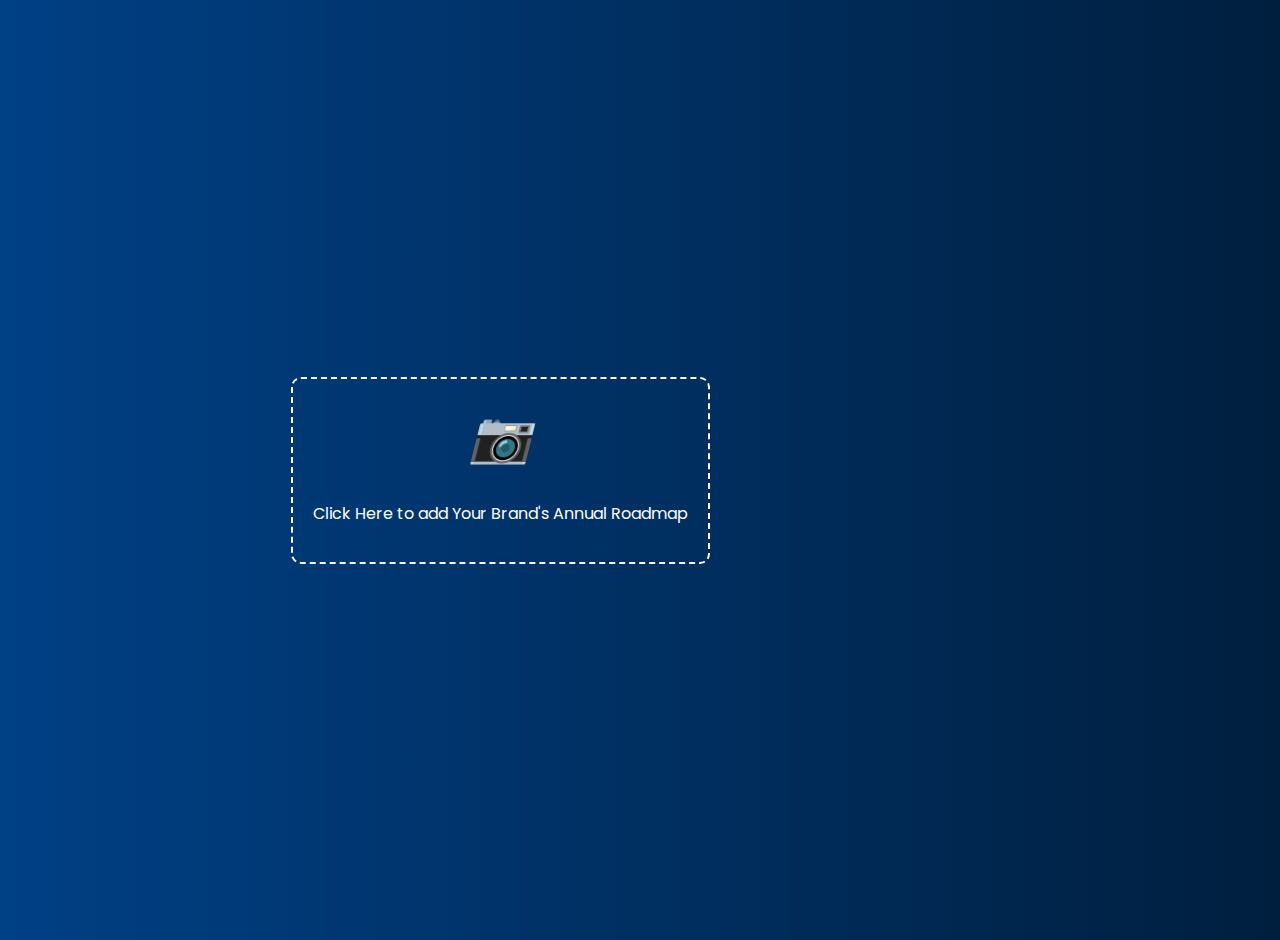
==== annual-plan.html @ 2d163536 "Add files via upload" ====
<!DOCTYPE html>
<html lang="en">
<head>
    <meta charset="UTF-8">
    <meta name="viewport" content="width=device-width, initial-scale=1.0">
    <link rel="stylesheet" href="styles.css">
    <title>Annual Roadmap</title>
</head>
<body>
    <div class="container">
        <div id="upload-container" class="upload-container">
            <input type="file" id="file-input" class="file-input" accept="image/*" style="display: none;">
            <label for="file-input" class="file-label">
                <i class="file-icon">&#128247;</i>
                <p>Click Here to add Your Brand's Annual Roadmap</p>
            </label>
        </div>
        <div id="image-display" class="image-display" style="display: none;">
            <img id="uploaded-image" src="#" alt="Uploaded Image">
        </div>
    </div>
    <script src="script.js"></script>
</body>
</html>
---- styles.css ----
@import url('https://fonts.googleapis.com/css2?family=Poppins:wght@400;700&display=swap');


body {
    font-family: 'Poppins', sans-serif;
    margin: 0;
    padding: 0;
    display: flex;
    background: linear-gradient(to right, #004085, #001f3f);
    color: white;
}

.sidebar {
    width: 250px;
    height: 100vh;
    background-color: #001f3f;
    display: flex;
    flex-direction: column;
    padding-top: 20px;
    padding-bottom: 20px; /* Add padding at the bottom */
    position: fixed;
    top: 0;
    left: 0;
    overflow-y: auto; /* Add vertical scroll if needed */
    scrollbar-width: none; /* For Firefox */
    -ms-overflow-style: none;  /* For Internet Explorer and Edge */
}

.sidebar::-webkit-scrollbar {
    display: none; /* For Chrome, Safari, and Opera */
}

.sidebar-logo {
    display: flex;
    justify-content: center;
    align-items: center;
    margin-bottom: 20px;
}

.logo {
    max-width: 200px;
    height: auto;
}

.sidebar-menu {
    list-style-type: none;
    padding: 0;
    width: 100%;
    flex: 1;
    overflow-y: auto; /* Add vertical scroll if needed */
    scrollbar-width: none; /* For Firefox */
    -ms-overflow-style: none;  /* For Internet Explorer and Edge */
}

.sidebar-menu::-webkit-scrollbar {
    display: none; /* For Chrome, Safari, and Opera */
}

.sidebar-menu li {
    width: 100%;
}

.sidebar-menu li a {
    display: flex;
    align-items: center;
    padding: 10px 20px;
    color: white;
    text-decoration: none;
    width: 100%;
    box-sizing: border-box;
}

.sidebar-menu li a i {
    margin-right: 10px;
}

.sidebar-menu li a:hover {
    background-color: #007bff;
}

.analytics-hub-button {
    display: flex;
    align-items: center;
    justify-content: center;
    padding: 10px 0;
    color: white;
    text-decoration: none;
    border: 2px solid white;
    border-radius: 4px;
    font-family: 'Poppins', sans-serif;
    font-size: 16px;
    background-color: transparent;
    margin: 10px; /* 10px margin on all sides */
    margin-bottom: 30px; /* Additional margin at the bottom */
    box-sizing: border-box;
}


.analytics-hub-button:hover {
    background-color: rgba(255, 255, 255, 0.1);
}

.main-content {
    margin-left: 250px;
    padding: 20px;
    width: calc(100% - 250px);
}

.header {
    margin-top: 20px;
}

.header h1 {
    font-size: 36px;
    font-weight: bold;
    margin-bottom: 10px;
}

.header h2 {
    font-size: 20px;
    font-weight: normal;
    margin-bottom: 30px;
}

.container {
    width: 100%;
    max-width: 1000px;
    padding: 20px;
    border-radius: 10px;
    box-sizing: border-box;
    overflow: hidden;
}

.input-container {
    display: flex;
    justify-content: space-between;
    padding-bottom: 20px;
    gap: 20px;
}

.input-box {
    background-color: transparent;
    padding: 15px;
    border-radius: 8px;
    flex: 1;
    min-width: 0;
    box-sizing: border-box;
}

.input-box label {
    display: block;
    margin-bottom: 5px;
    font-size: 20px;
    font-weight: bold;
    color: #ffffff;
}

.input-box input, .input-box input[type="range"] {
    width: 100%;
    padding: 10px;
    border: none;
    border-bottom: 2px solid #ffffff;
    border-radius: 0;
    background: transparent;
    font-size: 14px;
    color: #ffffff;
    text-align: center;
    font-family: 'Poppins', sans-serif;
}

.input-box input::placeholder {
    color: #cccccc;
    font-family: 'Poppins', sans-serif;
    text-align: center;
}

.input-box input:focus::placeholder {
    color: transparent;
}

.input-box .range-value {
    margin-top: 10px;
    color: #ffffff;
}

.toggle-container {
    cursor: pointer;
    margin-bottom: 20px;
    display: flex;
    align-items: center;
    justify-content: center;
    gap: 10px;
}

.toggle-text {
    font-size: 18px;
    font-weight: bold;
}

.toggle-icon {
    font-size: 24px;
    font-weight: bold;
}

.metrics-subtext {
    margin-bottom: 20px;
    font-size: 14px;
    color: #cccccc;
}

button {
    width: 100%;
    padding-left: 10px;
    padding-right: 10px;
    padding-bottom: 5px;
    padding-top: 5px;
    border: none;
    border-radius: 4px;
    background-color: #007bff;
    color: white;
    font-size: 16px;
    cursor: pointer;
    font-family: 'Poppins', sans-serif;
    font-weight: bold;
}

button:hover {
    background-color: #0056b3;
}

.results {
    margin-top: 20px;
    padding: 10px;
    border-radius: 4px;
    color: #ffffff;
    display: none;
    text-align: left;
}

/* Checklist Styles */
body.modal-open {
    overflow: hidden;
}

.checklist-container {
    display: flex;
    gap: 20px;
    justify-content: space-between;
    padding: 20px;
    margin-top: 20px;
}

.checklist-container .task-bucket {
    background-color: #ffffff;
    padding: 20px;
    border-radius: 8px;
    width: 30%;
    box-shadow: 0 0 10px rgba(0, 0, 0, 0.1);
    transition: background-color 0.3s ease;
    color: #000000;
}

.on-hold-btn, .done-btn, .delete-task-btn {
    background-color: #007bff; /* Blue background */
    color: white;              /* White text */
    border: none;
    border-radius: 4px;        /* Optional: rounded corners */
    width: 30px;               /* Fixed width */
    height: 30px;              /* Fixed height */
    display: flex;
    align-items: center;
    justify-content: center;
    font-size: 13px;           /* Font size for the icons */
    cursor: pointer;
    margin-left: 0px;          /* Space between buttons */
}

.on-hold-btn i, .done-btn i, .delete-task-btn i {
    pointer-events: none;      /* Prevent click events on the icon */
}

.on-hold-btn:hover, .done-btn:hover, .delete-task-btn:hover {
    background-color: #0056b3; /* Darker blue on hover */
}

.checklist-container .task-bucket:hover {
    background-color: #f0f0f0;
}

.checklist-container .bucket-header {
    display: flex;
    justify-content: space-between;
    align-items: center;
}

.checklist-container .bucket-header h3 {
    margin: 0;
}

.checklist-container .add-task-btn {
    background-color: #007bff;
    color: white;
    border: none;
    border-radius: 50%;
    width: 30px;
    height: 30px;
    font-size: 20px;
    cursor: pointer;
    display: flex;
    align-items: center;
    justify-content: center;
    padding: 0;
}

.checklist-container .add-task-btn:hover {
    background-color: #0056b3;
}

.checklist-container .task-list {
    list-style-type: none;
    padding: 0;
    min-height: 100px; /* Add minimum height for better visual */
}

.checklist-container .task-item {
    background-color: #f9f9f9;
    margin-bottom: 5px;
    padding: 5px 10px; /* Reduced padding */
    border-radius: 4px;
    display: flex;
    justify-content: space-between;
    align-items: center;
    box-shadow: 0 0 5px rgba(0, 0, 0, 0.1);
    cursor: move; /* Indicate that the item is draggable */
    color: #000000;
    font-family: 'Poppins', sans-serif;
    border: 1px solid #e0e0e0;
}

.checklist-container .task-item.completed {
    background-color: #e0e0e0;
    text-decoration: line-through;
}

.checklist-container .task-actions {
    display: flex;
    gap: 5px;
}

.checklist-container .task-actions .icon {
    background: none;
    border: none;
    cursor: pointer;
    font-size: 16px;
    margin-left: 5px;
}

.checklist-container .task-actions .icon:hover {
    color: #007bff;
}

.checklist-container .task-actions .icon.yellow {
    color: #ffc107;
}

.checklist-container .task-actions .icon.green {
    color: #28a745;
}

.checklist-container .task-actions .icon.red {
    color: #dc3545;
}

.checklist-container .task-actions .icon.delete {
    color: #ff0000;
    font-size: 18px;
}

.modal {
    display: none;
    position: fixed;
    z-index: 1;
    left: 0;
    top: 0;
    width: 100%;
    height: 100%;
    background-color: rgba(0, 0, 0, 0.5);
    justify-content: center;
    align-items: center;
}

.modal-content {
    background-color: white;
    padding: 20px;
    border-radius: 8px;
    text-align: center;
    position: relative;
    width: 300px;
    color: #000000;
}

.close-btn {
    position: absolute;
    top: 10px;
    right: 10px;
    cursor: pointer;
    font-size: 20px;
}

input[type="text"] {
    width: calc(100% - 20px);
    padding: 10px;
    margin: 10px 0;
    border: none;
    border-bottom: 2px solid #ffffff;
    color: #000000;
    font-family: 'Poppins', sans-serif;
}

/* styles.css */

.upload-container {
    display: flex;
    flex-direction: column;
    align-items: center;
    justify-content: center;
    height: 100vh;
    text-align: center;
    color: #fff;
}

.file-label {
    display: flex;
    flex-direction: column;
    align-items: center;
    justify-content: center;
    cursor: pointer;
    border: 2px dashed #fff;
    padding: 20px;
    border-radius: 10px;
    transition: background-color 0.3s ease;
}

.file-label:hover {
    background-color: rgba(255, 255, 255, 0.1);
}

.file-icon {
    font-size: 50px;
    margin-bottom: 10px;
}

.image-display {
    display: flex;
    justify-content: center;
    align-items: center;
    height: 100vh;
}

.image-display img {
    max-width: 100%;
    max-height: 80vh;
    cursor: zoom-in;
}


/* KPI Specific Page Styles */
.header .subtext {
    font-size: 14px;
    font-weight: 300; /* Thin text */
    margin-top: -10px;
    color: #cccccc; /* Light color for contrast */
}

.kpi-container {
    padding: 20px;
}

.kpi-table-container {
    overflow-x: auto;
    white-space: nowrap;
}

.kpi-table {
    width: max-content; /* This ensures the table does not shrink */
    border-collapse: collapse;
    margin: 20px 0;
}

.kpi-table th, .kpi-table td {
    padding: 5px;
    border: 1px solid #ddd;
    text-align: left;
    color: #000;
    min-width: 120px; /* Fixed width for each cell */
}

.kpi-table th {
    background: #0056b3; /* Darker blue for header */
    color: white;
    position: relative;
}

.kpi-table th .delete-container {
    position: absolute;
    top: 50%;
    right: 5px;
    transform: translateY(-50%);
}

.kpi-table th .delete-button {
    background: none;
    color: white;
    border: none;
    cursor: pointer;
    font-size: 12px;
    padding: 2px 5px;
}

.kpi-table th .delete-button:hover {
    color: red;
}

.kpi-table td[contenteditable="true"] {
    background: #f9f9f9;
    cursor: text;
}

/* Add padding to the right of the text in the first column */
.kpi-table td:first-child {
    padding-right: 25px;
    font-weight: bold;
    background-color: #F1F1F1;
}

.kpi-table td:nth-child(2) {
    background-color: #F1F1F1;
}

.kpi-buttons {
    margin-top: 20px;
    display: flex;
    gap: 10px;
}

.kpi-button {
    background: #007bff;
    color: white;
    border: none;
    padding: 10px 20px;
    cursor: pointer;
    font-size: 16px;
}

.kpi-button:hover {
    background: #0056b3;
}

/* Media queries to adjust the input sizes */
@media (max-width: 768px) {
    .input-container {
        gap: 10px;
    }

    .input-box {
        padding: 10px;
        font-size: 14px;
    }
}

@media (max-width: 480px) {
    .input-container {
        gap: 5px;
    }

    .input-box {
        padding: 8px;
        font-size: 12px;
    }
}

/* Responsive adjustments */
@media (max-height: 768px) {
    .sidebar {
        height: 100vh;
        overflow-y: auto;
    }

    .sidebar-menu {
        overflow-y: auto;
    }
}
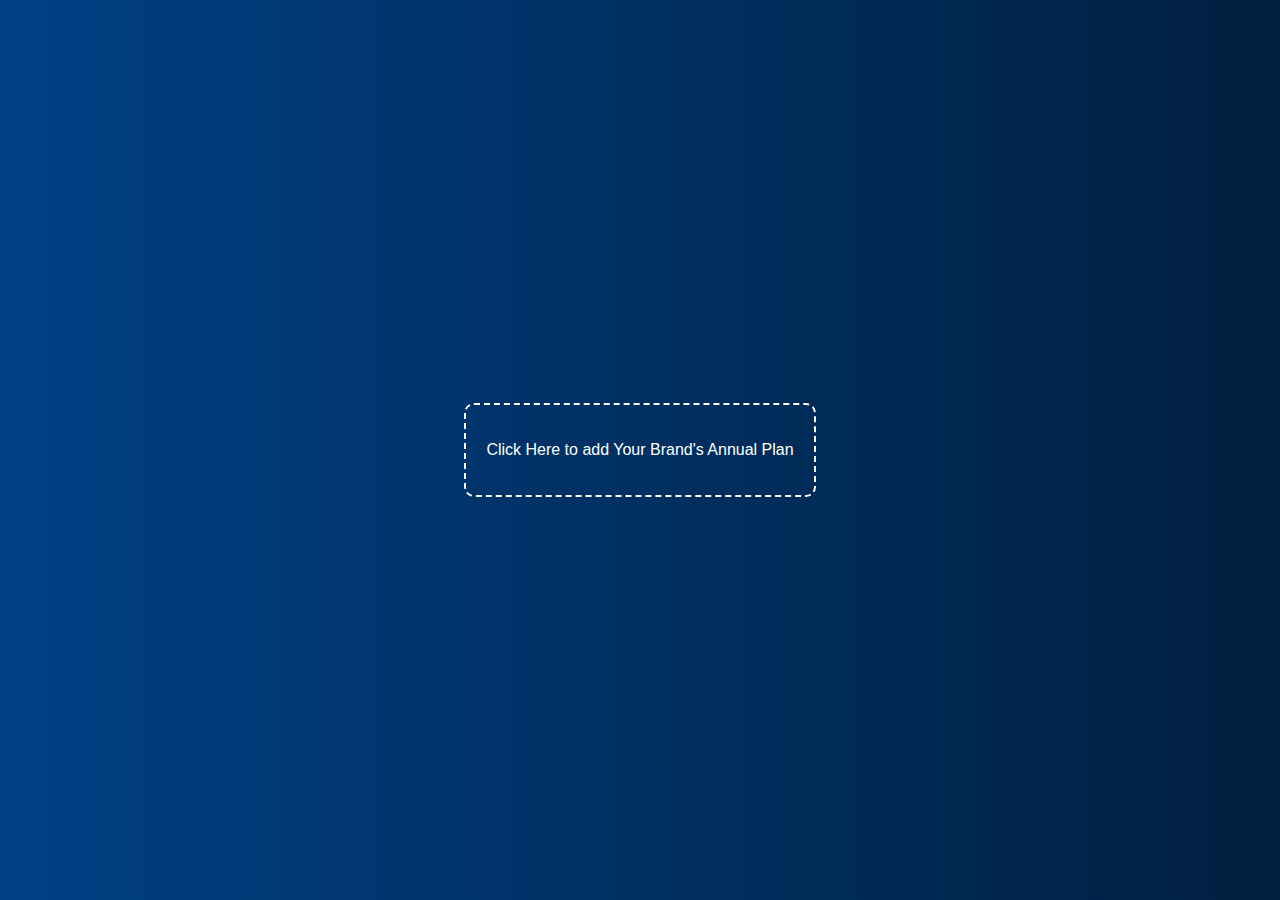
==== commit a08fc738: "Add files via upload" ====
--- a/annual-plan.html
+++ b/annual-plan.html
@@ -3,22 +3,175 @@
 <head>
     <meta charset="UTF-8">
     <meta name="viewport" content="width=device-width, initial-scale=1.0">
-    <link rel="stylesheet" href="styles.css">
-    <title>Annual Roadmap</title>
+    <title>Annual Plan</title>
+    <style>
+        body {
+            font-family: 'Poppins', sans-serif;
+            margin: 0;
+            padding: 0;
+            display: flex;
+            align-items: center;
+            justify-content: center;
+            height: 100vh;
+            background: linear-gradient(to right, #004085, #001f3f);
+            color: white;
+        }
+
+        .container {
+            display: flex;
+            flex-direction: column;
+            align-items: center;
+            justify-content: center;
+            text-align: center;
+        }
+
+        .upload-container {
+            display: flex;
+            flex-direction: column;
+            align-items: center;
+            justify-content: center;
+            text-align: center;
+            color: #fff;
+        }
+
+        .file-label {
+            display: flex;
+            flex-direction: column;
+            align-items: center;
+            justify-content: center;
+            cursor: pointer;
+            border: 2px dashed #fff;
+            padding: 20px;
+            border-radius: 10px;
+            transition: background-color 0.3s ease;
+        }
+
+        .file-label:hover {
+            background-color: rgba(255, 255, 255, 0.1);
+        }
+
+        .image-display {
+            display: none;
+            position: relative;
+            justify-content: center;
+            align-items: center;
+            margin-top: 20px;
+        }
+
+        .image-display img {
+            max-width: 100%;
+            max-height: 80vh;
+            cursor: zoom-in;
+        }
+
+        .delete-button {
+            position: absolute;
+            top: 10px;
+            right: 10px;
+            width: 30px;
+            height: 30px;
+            background-color: red;
+            color: white;
+            border: none;
+            border-radius: 50%;
+            display: flex;
+            justify-content: center;
+            align-items: center;
+            cursor: pointer;
+        }
+
+        #lightbox {
+            display: none;
+            position: fixed;
+            top: 0;
+            left: 0;
+            width: 100%;
+            height: 100%;
+            background-color: rgba(0, 0, 0, 0.8);
+            justify-content: center;
+            align-items: center;
+            cursor: zoom-out;
+        }
+
+        #lightbox img {
+            max-width: 90%;
+            max-height: 90%;
+        }
+    </style>
 </head>
 <body>
     <div class="container">
         <div id="upload-container" class="upload-container">
             <input type="file" id="file-input" class="file-input" accept="image/*" style="display: none;">
             <label for="file-input" class="file-label">
-                <i class="file-icon">&#128247;</i>
-                <p>Click Here to add Your Brand's Annual Roadmap</p>
+                <p>Click Here to add Your Brand's Annual Plan</p>
             </label>
         </div>
-        <div id="image-display" class="image-display" style="display: none;">
+        <div id="image-display" class="image-display">
+            <button class="delete-button" style="display: none;">&times;</button>
             <img id="uploaded-image" src="#" alt="Uploaded Image">
         </div>
     </div>
-    <script src="script.js"></script>
+
+    <div id="lightbox">
+        <img id="lightbox-img" src="#" alt="Lightbox Image">
+    </div>
+
+    <script>
+        document.addEventListener('DOMContentLoaded', function() {
+            const fileInput = document.getElementById('file-input');
+            const imageDisplay = document.getElementById('image-display');
+            const uploadedImage = document.getElementById('uploaded-image');
+            const lightbox = document.getElementById('lightbox');
+            const lightboxImg = document.getElementById('lightbox-img');
+            const deleteButton = document.querySelector('.delete-button');
+            const fileLabel = document.querySelector('.file-label');
+
+            if (fileInput && imageDisplay && uploadedImage && lightbox && lightboxImg && deleteButton && fileLabel) {
+                console.log('All elements found');
+
+                fileInput.addEventListener('change', function(event) {
+                    console.log('File input changed');
+                    const file = event.target.files[0];
+                    console.log('Selected file:', file);
+                    if (file && file.type.startsWith('image/')) {
+                        const reader = new FileReader();
+                        reader.onload = function(e) {
+                            console.log('File read successfully');
+                            uploadedImage.src = e.target.result;
+                            imageDisplay.style.display = 'flex';
+                            fileLabel.style.display = 'none';
+                            deleteButton.style.display = 'flex';
+                        };
+                        reader.readAsDataURL(file);
+                    }
+                });
+
+                uploadedImage.addEventListener('click', function() {
+                    console.log('Image clicked');
+                    lightboxImg.src = uploadedImage.src;
+                    lightbox.style.display = 'flex';
+                });
+
+                lightbox.addEventListener('click', function(e) {
+                    if (e.target !== lightboxImg) {
+                        console.log('Lightbox clicked outside of image');
+                        lightbox.style.display = 'none';
+                    }
+                });
+
+                deleteButton.addEventListener('click', function() {
+                    console.log('Delete button clicked');
+                    uploadedImage.src = '#';
+                    imageDisplay.style.display = 'none';
+                    fileLabel.style.display = 'flex';
+                    deleteButton.style.display = 'none';
+                    fileInput.value = ''; // Reset the file input
+                });
+            } else {
+                console.error('One or more elements not found');
+            }
+        });
+    </script>
 </body>
 </html>
